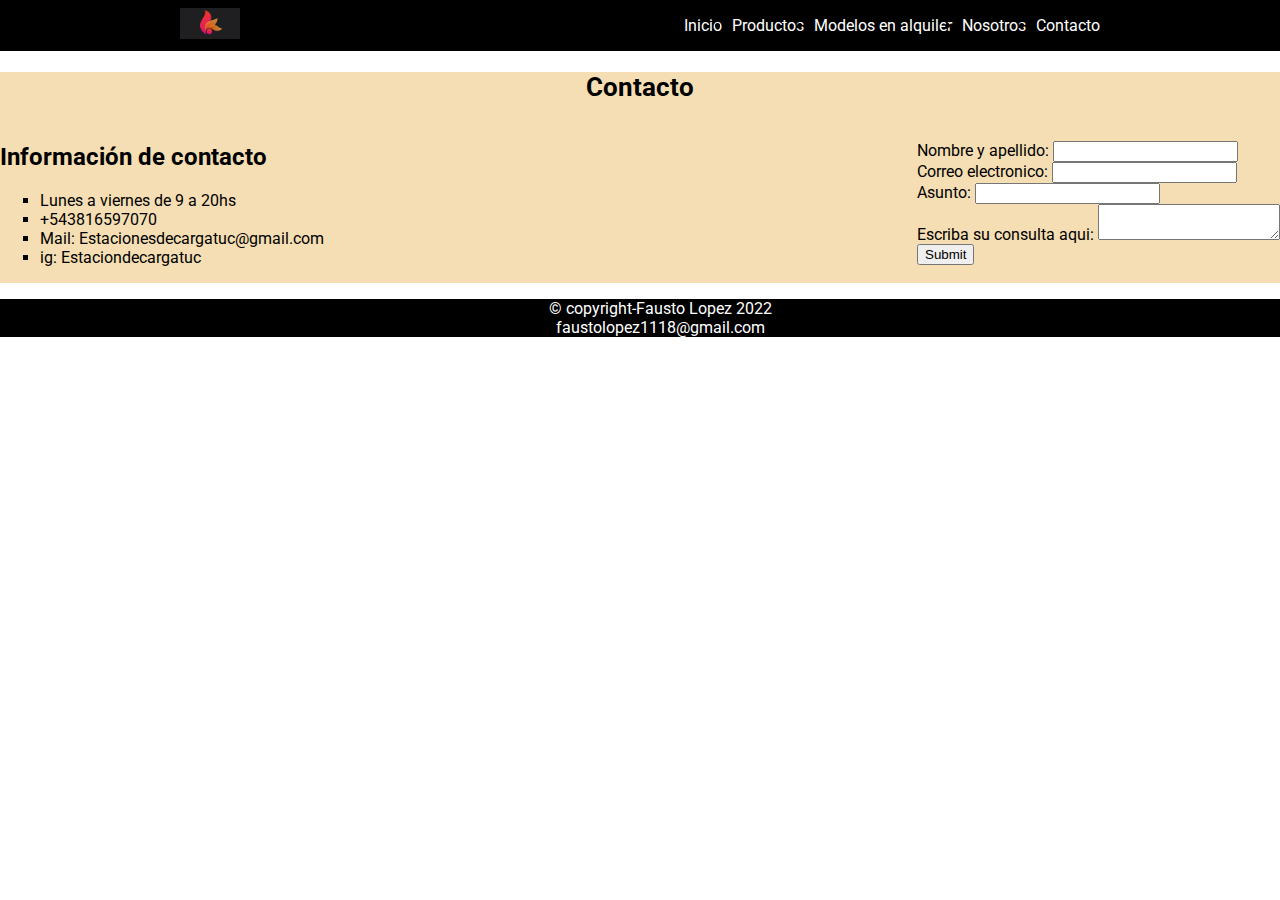
==== contacto.html @ af9494b2 "Primer commit" ====
<!DOCTYPE html>
<html lang="es">
<head>
    <meta charset="UTF-8">
    <meta name="viewport" content="width=device-width, initial-scale=1.0" />
    <title>Estaciones de carga tuc</title>
    <link href="css/estilos.css" rel="stylesheet"/>
    <link rel="preconnect" href="https://fonts.googleapis.com">
    <link rel="preconnect" href="https://fonts.gstatic.com" crossorigin>
    <link href="https://fonts.googleapis.com/css2?family=Roboto:wght@100;300;400&display=swap" rel="stylesheet">
</head>
<body>

    <header class="menu">
        <div class="logo">
            <img src="imagenes/logopagina.jpg" alt="logopagina" title="logopagina"/>
        </div>
        <nav class="menu-contenido">
            <ul>
                <li>
                    <a href="index.html">Inicio</a>
                </li>
                <li>
                    <a href="productos.html">Productos</a>
                </li>
                <li>
                    <a href="modelos_en_alquiler.html">Modelos en alquiler</a>
                </li>
                <li>    
                    <a href="nosotros.html">Nosotros</a>
                </li>
                <li>
                    <a href="#">Contacto</a>
                </li>
            </ul>
        </nav>
    </header>
    
    <main class="contacto">
        <div class="contacto-titulo">
            <h2>Contacto</h2>
        </div>
    
        <div class="contacto-todo">
            <div class="contacto-info">
                <h2>Información de contacto</h2>
                <ul>
                    <li>
                        Lunes a viernes de 9 a 20hs
                    </li>           
                    <li>
                        +543816597070
                    </li>      
                    <li>
                        Mail: Estacionesdecargatuc@gmail.com
                    </li>
                    <li>
                        ig: Estaciondecargatuc
                    </li>
                </ul>
            </div>
            
            <div class="formulario">
                <form action="#">
                    <div>
                        <label>
                            Nombre y apellido:
                            <input type="text"/>
                        </label>
                    </div>
                    <div>
                        <label>
                            Correo electronico:
                            <input type="email"/>
                        </label>
                    <div>
                        <label>
                            Asunto:
                            <input type="text"/>
                        </label>
                    </div>
                    <div>
                        Escriba su consulta aqui:
                        <textarea></textarea>
                    </div>
                    <div>
                        <label>
                            <input type="submit">
                        </label>
                    </div>    
                </form>
            </div>
        </div>
    </main>
    
    <footer>
        <ul>
            <li>© copyright-Fausto Lopez 2022</li>
            <li>
                <a href="mailto:faustolopez1118@gmail.com">faustolopez1118@gmail.com</a>
            </li>
        </ul>
    </footer>

</body>
</html>
---- css/estilos.css ----
html,
body {
margin: 0;
padding: 0;
font-family: 'Roboto', sans-serif;
}


.menu {
    width: 100%;
    background-color: black;
    display: flex;
}

.logo {
    width: 60px;
    margin: auto;
}

.menu img {
    width: 100%;
}

.menu ul {
    display: flex;
    column-gap: 10px;
}  

.menu-contenido {
    display: flex;
    flex: 1;
    align-items: center;
    justify-content: flex-end;
}

nav a {
    text-decoration: none;
    color: white;
}






.section-uno {
    background-color: white;
    color: black;
}

.titulo-uno {
    font-size: 20px;
    background-color: #232975;
    text-align: center;
    margin: auto;
}

.imagen-uno img {
    width: 100%;
}

.titulo-dos { 
    font-size: 15px;
    text-align: center;
}

.parrafo-uno {
    font-size: 15px;
    line-height: 17px;
    padding-left: 15px;
    padding-right: 15px;
}




.section-dos {
    background-color: #232975;
    color: white;
}

.titulo-tres {
    text-align: center;
    font-size: 18px;
}

.section-dos ul {
    font-size: 15px;
    list-style-type: none;
    line-height: 17px;
    padding-left: 15px;
    padding-right: 15px;
}



.section-tres {
    background-color: white;
    color: black;
    font-size: 17px;
    display: grid;
    grid-template-columns: 1fr 1fr;
    grid-template-rows: 1fr 1fr;
    grid-template-areas: "titulo imagen"
                        "servicio imagen";
}

.section-tres > div {
    display: flex;
    align-items: center;
}

.grid1 {
    grid-area: titulo;
}

.grid2 {
    grid-area: servicio;
}

.grid3 {
    grid-area: imagen;
}


.section-tres ul {
    font-size: 17px;
    list-style-type: square;
}



@media (min-width: 767px) {
    .menu-contenido {
        width: 100%;
        max-width: 500px;
        margin: auto;
        display: flex;
        flex: 1;
        align-items: center;
        justify-content: flex-end;
    }

    
    .titulo-dos { 
        font-size: 15px;
        text-align: center;
        width: 100%;
        max-width: 600px;
        margin: auto;
    }

    .parrafo-uno {
        font-size: 15px;
        line-height: 17px;
        width: 100%;
        max-width: 600px;
        margin: auto;
    }

    .section-tres {
        background-color: white;
        color: black;
        font-size: 17px;
        width: 100%;
        max-width: 600px;
        margin: auto;
        display: grid;
        grid-template-columns: 1fr 1fr;
        grid-template-rows: 1fr 1fr;
        grid-template-areas: "titulo imagen"
                            "servicio imagen";
    }
    
    .section-dos ul {
        font-size: 15px;
        list-style-type: none;
        line-height: 17px;
        width: 100%;
        max-width: 600px;
        margin: auto;
    }
}    

@media (min-width: 992px) {
    .menu-contenido {
        width: 100%;
        max-width: 500px;
        margin: auto;
        display: flex;
        flex: 1;
        align-items: center;
        justify-content: flex-end;
    }

    
    .titulo-dos { 
        font-size: 15px;
        text-align: center;
        width: 100%;
        max-width: 800px;
        margin: auto;
    }

    .parrafo-uno {
        font-size: 15px;
        line-height: 17px;
        width: 100%;
        max-width: 800px;
        margin: auto;
    }

    .section-tres {
        background-color: white;
        color: black;
        font-size: 17px;
        width: 100%;
        max-width: 800px;
        margin: auto;
        display: grid;
        grid-template-columns: 1fr 1fr;
        grid-template-rows: 1fr 1fr;
        grid-template-areas: "titulo imagen"
                            "servicio imagen";
    }
    
    .section-dos ul {
        font-size: 15px;
        list-style-type: none;
        line-height: 17px;
        width: 100%;
        max-width: 660px;
        margin: auto;
    }

}

@media (min-width: 1200px) {
    .menu-contenido {
        width: 100%;
        max-width: 500px;
        margin: auto;
        display: flex;
        flex: 1;
        align-items: center;
        justify-content: flex-end;
    }

    
    .titulo-dos { 
        font-size: 15px;
        text-align: center;
        width: 100%;
        max-width: 1000px;
        margin: auto;
    }

    .parrafo-uno {
        font-size: 15px;
        line-height: 17px;
        width: 100%;
        max-width: 1000px;
        margin: auto;
    }

    .section-tres {
        background-color: white;
        color: black;
        font-size: 17px;
        width: 100%;
        max-width: 1000px;
        margin: auto;
        display: grid;
        grid-template-columns: 1fr 1fr;
        grid-template-rows: 1fr 1fr;
        grid-template-areas: "titulo imagen"
                            "servicio imagen";
    }
    
    .section-dos ul {
        font-size: 15px;
        list-style-type: none;
        line-height: 17px;
        width: 100%;
        max-width: 860px;
        margin: auto;
    }
}





.section-productos {
    background-color: black;
}

.titulo-productos {
    background-color: #232975;
    color: white;
    font-size: 17px;
    text-align: center;
}

.productos {
    background-color: black;
    color: white;
    display: flex;
}

.productos li {
    list-style-type: square;
}






.alquiler {
    background-color: white;
}

.alquiler-titulo {
    background-color: #232975;
    color: white;
    font-size: 17px;
    text-align: center;
}

.alquiler-productos {
    background-color: white;
    color: black;
    display: flex;
}

.alquiler-productos li {
    list-style-type: square;
}




.nosotros {
    background-color: #232975;
}

.quienes {
    text-align: center;
    font-size: 17px;
    color: white;
}

.nosotros-uno {
    color: white;
    font-size: 17px;
}






.contacto {
    background-color: wheat;
}

.contacto-titulo {
    color: black;
    font-size: 17px;
    text-align: center;
}

.contacto-todo {
    display: flex;
    align-items: center;
}

.formulario {
    display: flex;
    justify-content: flex-end;
    flex: 1;
}

.contacto-info li {
    list-style-type: square;
}






footer {
    background-color: black;
    color: white; 
    text-align: center;
}

footer ul {
    list-style: none;
}

footer a {
    text-decoration: none;
    color: white;
}
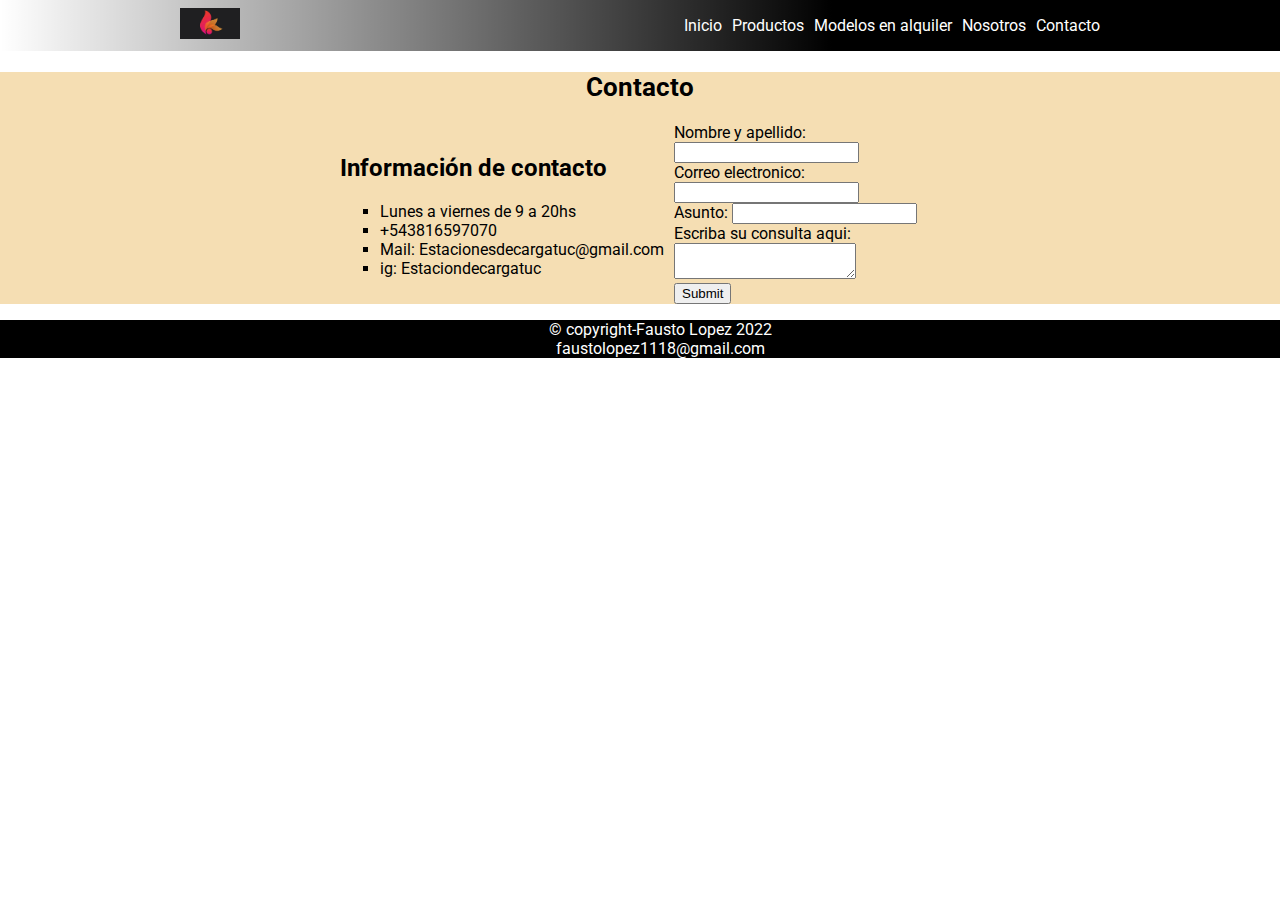
==== commit 79a7a647: "segunda pre entrega del proyecto final" ====
--- a/contacto.html
+++ b/contacto.html
@@ -4,10 +4,10 @@
     <meta charset="UTF-8">
     <meta name="viewport" content="width=device-width, initial-scale=1.0" />
     <title>Estaciones de carga tuc</title>
-    <link href="css/estilos.css" rel="stylesheet"/>
     <link rel="preconnect" href="https://fonts.googleapis.com">
     <link rel="preconnect" href="https://fonts.gstatic.com" crossorigin>
     <link href="https://fonts.googleapis.com/css2?family=Roboto:wght@100;300;400&display=swap" rel="stylesheet">
+    <link href="css/estilos.css" rel="stylesheet"/>
 </head>
 <body>
 
--- a/css/estilos.css
+++ b/css/estilos.css
@@ -8,8 +8,8 @@
 
 .menu {
     width: 100%;
-    background-color: black;
-    display: flex;
+    display: flex;
+    background-image: linear-gradient(to left, black 0%, black 35%, transparent 100%);
 }
 
 .logo {
@@ -24,6 +24,7 @@
 .menu ul {
     display: flex;
     column-gap: 10px;
+    list-style: none;
 }  
 
 .menu-contenido {
@@ -56,7 +57,15 @@
 }
 
 .imagen-uno img {
+    display: block;
+    transition:all 0.2s ease-in-out;
     width: 100%;
+    max-width: 400px;
+    margin: auto;
+}
+
+.imagen-uno img:hover {
+    transform: rotate(-12deg) scale(1.2);
 }
 
 .titulo-dos { 
@@ -85,6 +94,11 @@
 }
 
 .section-dos ul {
+    display:grid;
+    grid-template-columns: 1fr 1fr;
+    grid-template-rows: 1fr 1fr;
+    grid-column-gap: 25px;
+    grid-row-gap: 15px;
     font-size: 15px;
     list-style-type: none;
     line-height: 17px;
@@ -92,6 +106,10 @@
     padding-right: 15px;
 }
 
+.section-dos li {
+    color: #000;
+}
+
 
 
 .section-tres {
@@ -130,6 +148,56 @@
 
 
 
+
+.nosotros {
+    background-color: #232975;
+}
+
+.quienes {
+    text-align: center;
+    font-size: 17px;
+    color: white;
+}
+
+.nosotros-uno {
+    color: white;
+    font-size: 17px;
+    text-align: center;
+}
+
+
+
+
+
+.contacto {
+    background-color: wheat;
+}
+
+.contacto-titulo {
+    color: black;
+    font-size: 17px;
+    text-align: center;
+}
+
+.contacto-todo {
+    display: flex;
+    align-items: center;
+    margin: auto;
+}
+
+.formulario {
+    display: flex;
+    justify-content: flex-end;
+    flex: 1;
+}
+
+.contacto-info li {
+    list-style-type: square;
+    padding-right: 10px;
+}
+
+
+
 @media (min-width: 767px) {
     .menu-contenido {
         width: 100%;
@@ -140,7 +208,6 @@
         align-items: center;
         justify-content: flex-end;
     }
-
     
     .titulo-dos { 
         font-size: 15px;
@@ -193,6 +260,17 @@
         justify-content: flex-end;
     }
 
+    .section-uno-abajo {
+        display: flex;
+        justify-content: center;
+        margin-left: 20px;
+        margin-right: 20px;
+    }
+
+    .section-uno-abajodos {
+        display: flex;
+        flex-direction: column;
+    }
     
     .titulo-dos { 
         font-size: 15px;
@@ -233,6 +311,13 @@
         margin: auto;
     }
 
+    .contacto-todo {
+        width: 100%;
+        max-width: 600px;
+        margin: auto;
+    }
+
+
 }
 
 @media (min-width: 1200px) {
@@ -291,7 +376,7 @@
 
 
 
-.section-productos {
+/* .section-productos {
     background-color: black;
 }
 
@@ -310,14 +395,14 @@
 
 .productos li {
     list-style-type: square;
-}
-
-
-
-
-
-
-.alquiler {
+} */
+
+
+
+
+
+
+/* .alquiler {
     background-color: white;
 }
 
@@ -336,55 +421,7 @@
 
 .alquiler-productos li {
     list-style-type: square;
-}
-
-
-
-
-.nosotros {
-    background-color: #232975;
-}
-
-.quienes {
-    text-align: center;
-    font-size: 17px;
-    color: white;
-}
-
-.nosotros-uno {
-    color: white;
-    font-size: 17px;
-}
-
-
-
-
-
-
-.contacto {
-    background-color: wheat;
-}
-
-.contacto-titulo {
-    color: black;
-    font-size: 17px;
-    text-align: center;
-}
-
-.contacto-todo {
-    display: flex;
-    align-items: center;
-}
-
-.formulario {
-    display: flex;
-    justify-content: flex-end;
-    flex: 1;
-}
-
-.contacto-info li {
-    list-style-type: square;
-}
+} */
 
 
 
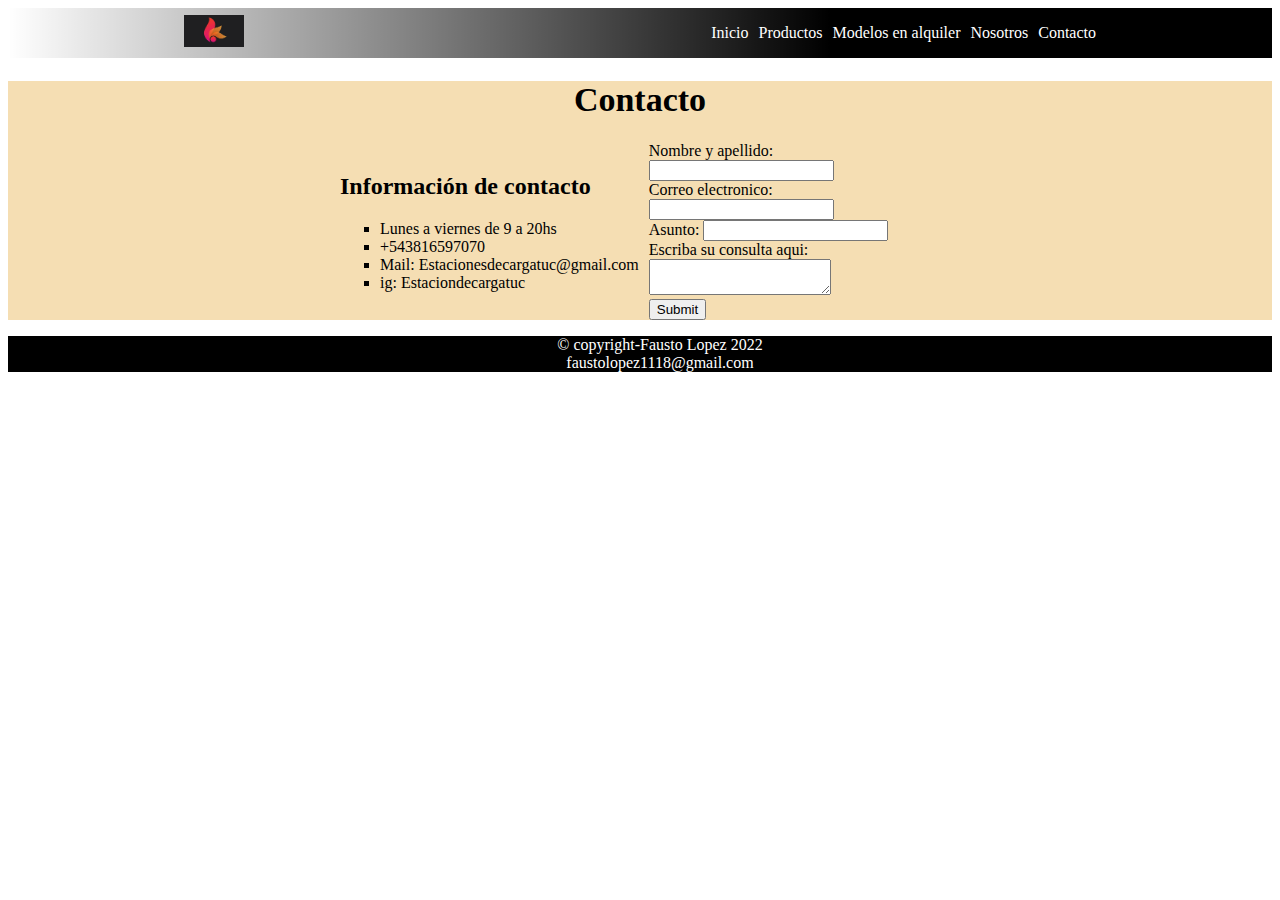
==== commit c35c0e02: "sass y seo" ====
--- a/contacto.html
+++ b/contacto.html
@@ -3,7 +3,12 @@
 <head>
     <meta charset="UTF-8">
     <meta name="viewport" content="width=device-width, initial-scale=1.0" />
-    <title>Estaciones de carga tuc</title>
+
+    <meta name="keywords" content="Estacion, celular, carga, bateria, " />
+    <meta name="description" content="" />
+
+    <title>Contacto | Estacionesdecargatuc</title>
+
     <link rel="preconnect" href="https://fonts.googleapis.com">
     <link rel="preconnect" href="https://fonts.gstatic.com" crossorigin>
     <link href="https://fonts.googleapis.com/css2?family=Roboto:wght@100;300;400&display=swap" rel="stylesheet">
@@ -37,60 +42,62 @@
     </header>
     
     <main class="contacto">
-        <div class="contacto-titulo">
-            <h2>Contacto</h2>
-        </div>
-    
-        <div class="contacto-todo">
-            <div class="contacto-info">
-                <h2>Información de contacto</h2>
-                <ul>
-                    <li>
-                        Lunes a viernes de 9 a 20hs
-                    </li>           
-                    <li>
-                        +543816597070
-                    </li>      
-                    <li>
-                        Mail: Estacionesdecargatuc@gmail.com
-                    </li>
-                    <li>
-                        ig: Estaciondecargatuc
-                    </li>
-                </ul>
+        <section>
+            <div class="contacto-titulo">
+                <h1>Contacto</h1>
             </div>
-            
-            <div class="formulario">
-                <form action="#">
-                    <div>
-                        <label>
-                            Nombre y apellido:
-                            <input type="text"/>
-                        </label>
-                    </div>
-                    <div>
-                        <label>
-                            Correo electronico:
-                            <input type="email"/>
-                        </label>
-                    <div>
-                        <label>
-                            Asunto:
-                            <input type="text"/>
-                        </label>
-                    </div>
-                    <div>
-                        Escriba su consulta aqui:
-                        <textarea></textarea>
-                    </div>
-                    <div>
-                        <label>
-                            <input type="submit">
-                        </label>
-                    </div>    
-                </form>
+        
+            <div class="contacto-todo">
+                <div class="contacto-info">
+                    <h2>Información de contacto</h2>
+                    <ul>
+                        <li>
+                            Lunes a viernes de 9 a 20hs
+                        </li>           
+                        <li>
+                            +543816597070
+                        </li>      
+                        <li>
+                            Mail: Estacionesdecargatuc@gmail.com
+                        </li>
+                        <li>
+                            ig: Estaciondecargatuc
+                        </li>
+                    </ul>
+                </div>
+                
+                <div class="formulario">
+                    <form action="#">
+                        <div>
+                            <label>
+                                Nombre y apellido:
+                                <input type="text"/>
+                            </label>
+                        </div>
+                        <div>
+                            <label>
+                                Correo electronico:
+                                <input type="email"/>
+                            </label>
+                        <div>
+                            <label>
+                                Asunto:
+                                <input type="text"/>
+                            </label>
+                        </div>
+                        <div>
+                            Escriba su consulta aqui:
+                            <textarea></textarea>
+                        </div>
+                        <div>
+                            <label>
+                                <input type="submit">
+                            </label>
+                        </div>    
+                    </form>
+                </div>
             </div>
-        </div>
+        </section>
     </main>
     
     <footer>
--- a/css/estilos.css
+++ b/css/estilos.css
@@ -1,446 +1,204 @@
-html,
-body {
-margin: 0;
-padding: 0;
-font-family: 'Roboto', sans-serif;
-}
-
-
-.menu {
-    width: 100%;
-    display: flex;
-    background-image: linear-gradient(to left, black 0%, black 35%, transparent 100%);
-}
-
-.logo {
-    width: 60px;
-    margin: auto;
-}
-
-.menu img {
-    width: 100%;
-}
-
-.menu ul {
-    display: flex;
-    column-gap: 10px;
-    list-style: none;
-}  
-
-.menu-contenido {
-    display: flex;
-    flex: 1;
-    align-items: center;
-    justify-content: flex-end;
-}
-
-nav a {
-    text-decoration: none;
-    color: white;
-}
-
-
-
-
-
-
-.section-uno {
-    background-color: white;
-    color: black;
-}
-
-.titulo-uno {
-    font-size: 20px;
-    background-color: #232975;
-    text-align: center;
-    margin: auto;
-}
-
-.imagen-uno img {
-    display: block;
-    transition:all 0.2s ease-in-out;
-    width: 100%;
-    max-width: 400px;
-    margin: auto;
-}
-
-.imagen-uno img:hover {
-    transform: rotate(-12deg) scale(1.2);
-}
-
-.titulo-dos { 
-    font-size: 15px;
-    text-align: center;
-}
-
-.parrafo-uno {
-    font-size: 15px;
-    line-height: 17px;
-    padding-left: 15px;
-    padding-right: 15px;
-}
-
-
-
-
-.section-dos {
-    background-color: #232975;
-    color: white;
-}
-
-.titulo-tres {
-    text-align: center;
-    font-size: 18px;
-}
-
-.section-dos ul {
-    display:grid;
-    grid-template-columns: 1fr 1fr;
-    grid-template-rows: 1fr 1fr;
-    grid-column-gap: 25px;
-    grid-row-gap: 15px;
-    font-size: 15px;
-    list-style-type: none;
-    line-height: 17px;
-    padding-left: 15px;
-    padding-right: 15px;
-}
-
-.section-dos li {
-    color: #000;
-}
-
-
-
-.section-tres {
-    background-color: white;
-    color: black;
-    font-size: 17px;
-    display: grid;
-    grid-template-columns: 1fr 1fr;
-    grid-template-rows: 1fr 1fr;
-    grid-template-areas: "titulo imagen"
-                        "servicio imagen";
-}
-
-.section-tres > div {
-    display: flex;
-    align-items: center;
-}
-
-.grid1 {
-    grid-area: titulo;
-}
-
-.grid2 {
-    grid-area: servicio;
-}
-
-.grid3 {
-    grid-area: imagen;
-}
-
-
-.section-tres ul {
-    font-size: 17px;
-    list-style-type: square;
-}
-
-
-
-
-.nosotros {
-    background-color: #232975;
-}
-
-.quienes {
-    text-align: center;
-    font-size: 17px;
-    color: white;
-}
-
-.nosotros-uno {
-    color: white;
-    font-size: 17px;
-    text-align: center;
-}
-
-
-
-
-
-.contacto {
-    background-color: wheat;
-}
-
-.contacto-titulo {
-    color: black;
-    font-size: 17px;
-    text-align: center;
-}
-
-.contacto-todo {
-    display: flex;
-    align-items: center;
-    margin: auto;
-}
-
-.formulario {
-    display: flex;
-    justify-content: flex-end;
-    flex: 1;
-}
-
-.contacto-info li {
-    list-style-type: square;
-    padding-right: 10px;
-}
-
-
-
-@media (min-width: 767px) {
-    .menu-contenido {
-        width: 100%;
-        max-width: 500px;
-        margin: auto;
-        display: flex;
-        flex: 1;
-        align-items: center;
-        justify-content: flex-end;
-    }
-    
-    .titulo-dos { 
-        font-size: 15px;
-        text-align: center;
-        width: 100%;
-        max-width: 600px;
-        margin: auto;
-    }
-
-    .parrafo-uno {
-        font-size: 15px;
-        line-height: 17px;
-        width: 100%;
-        max-width: 600px;
-        margin: auto;
-    }
-
-    .section-tres {
-        background-color: white;
-        color: black;
-        font-size: 17px;
-        width: 100%;
-        max-width: 600px;
-        margin: auto;
-        display: grid;
-        grid-template-columns: 1fr 1fr;
-        grid-template-rows: 1fr 1fr;
-        grid-template-areas: "titulo imagen"
-                            "servicio imagen";
-    }
-    
-    .section-dos ul {
-        font-size: 15px;
-        list-style-type: none;
-        line-height: 17px;
-        width: 100%;
-        max-width: 600px;
-        margin: auto;
-    }
-}    
-
-@media (min-width: 992px) {
-    .menu-contenido {
-        width: 100%;
-        max-width: 500px;
-        margin: auto;
-        display: flex;
-        flex: 1;
-        align-items: center;
-        justify-content: flex-end;
-    }
-
-    .section-uno-abajo {
-        display: flex;
-        justify-content: center;
-        margin-left: 20px;
-        margin-right: 20px;
-    }
-
-    .section-uno-abajodos {
-        display: flex;
-        flex-direction: column;
-    }
-    
-    .titulo-dos { 
-        font-size: 15px;
-        text-align: center;
-        width: 100%;
-        max-width: 800px;
-        margin: auto;
-    }
-
-    .parrafo-uno {
-        font-size: 15px;
-        line-height: 17px;
-        width: 100%;
-        max-width: 800px;
-        margin: auto;
-    }
-
-    .section-tres {
-        background-color: white;
-        color: black;
-        font-size: 17px;
-        width: 100%;
-        max-width: 800px;
-        margin: auto;
-        display: grid;
-        grid-template-columns: 1fr 1fr;
-        grid-template-rows: 1fr 1fr;
-        grid-template-areas: "titulo imagen"
-                            "servicio imagen";
-    }
-    
-    .section-dos ul {
-        font-size: 15px;
-        list-style-type: none;
-        line-height: 17px;
-        width: 100%;
-        max-width: 660px;
-        margin: auto;
-    }
-
-    .contacto-todo {
-        width: 100%;
-        max-width: 600px;
-        margin: auto;
-    }
-
-
-}
-
-@media (min-width: 1200px) {
-    .menu-contenido {
-        width: 100%;
-        max-width: 500px;
-        margin: auto;
-        display: flex;
-        flex: 1;
-        align-items: center;
-        justify-content: flex-end;
-    }
-
-    
-    .titulo-dos { 
-        font-size: 15px;
-        text-align: center;
-        width: 100%;
-        max-width: 1000px;
-        margin: auto;
-    }
-
-    .parrafo-uno {
-        font-size: 15px;
-        line-height: 17px;
-        width: 100%;
-        max-width: 1000px;
-        margin: auto;
-    }
-
-    .section-tres {
-        background-color: white;
-        color: black;
-        font-size: 17px;
-        width: 100%;
-        max-width: 1000px;
-        margin: auto;
-        display: grid;
-        grid-template-columns: 1fr 1fr;
-        grid-template-rows: 1fr 1fr;
-        grid-template-areas: "titulo imagen"
-                            "servicio imagen";
-    }
-    
-    .section-dos ul {
-        font-size: 15px;
-        list-style-type: none;
-        line-height: 17px;
-        width: 100%;
-        max-width: 860px;
-        margin: auto;
-    }
-}
-
-
-
-
-
-/* .section-productos {
-    background-color: black;
-}
-
-.titulo-productos {
-    background-color: #232975;
-    color: white;
-    font-size: 17px;
-    text-align: center;
-}
-
-.productos {
-    background-color: black;
-    color: white;
-    display: flex;
-}
-
-.productos li {
-    list-style-type: square;
-} */
-
-
-
-
-
-
-/* .alquiler {
-    background-color: white;
-}
-
-.alquiler-titulo {
-    background-color: #232975;
-    color: white;
-    font-size: 17px;
-    text-align: center;
-}
-
-.alquiler-productos {
-    background-color: white;
-    color: black;
-    display: flex;
-}
-
-.alquiler-productos li {
-    list-style-type: square;
-} */
-
-
-
-
-
-
-footer {
-    background-color: black;
-    color: white; 
-    text-align: center;
-}
-
-footer ul {
-    list-style: none;
-}
-
-footer a {
-    text-decoration: none;
-    color: white;
-}
-
-
+.menu {
+  width: 100%;
+  display: flex;
+  background-image: linear-gradient(to left, black 0%, black 35%, transparent 100%); }
+  .menu .logo {
+    width: 60px;
+    margin: auto; }
+    .menu .logo img {
+      width: 100%; }
+  .menu .menu-contenido {
+    display: flex;
+    flex: 1;
+    align-items: center;
+    justify-content: flex-end; }
+    .menu .menu-contenido ul {
+      display: flex;
+      column-gap: 10px;
+      list-style: none; }
+    .menu .menu-contenido a {
+      text-decoration: none;
+      color: white; }
+
+.section-uno {
+  background-color: white;
+  color: black; }
+  .section-uno .titulo-uno {
+    font-size: 20px;
+    background-color: #232975;
+    text-align: center;
+    margin: auto; }
+  .section-uno .section-uno-abajo .imagen-uno img {
+    display: block;
+    transition: all 0.2s ease-in-out;
+    width: 100%;
+    max-width: 400px;
+    margin: auto; }
+    .section-uno .section-uno-abajo .imagen-uno img:hover {
+      transform: rotate(-12deg) scale(1.2); }
+  .section-uno .section-uno-abajo .titulo-dos {
+    font-size: 15px;
+    text-align: center; }
+  .section-uno .section-uno-abajo .parrafo-uno {
+    font-size: 15px;
+    line-height: 17px;
+    padding-left: 15px;
+    padding-right: 15px; }
+
+.section-dos {
+  background-color: #232975;
+  color: white; }
+  .section-dos .titulo-tres {
+    text-align: center;
+    font-size: 18px; }
+  .section-dos ul {
+    display: grid;
+    grid-template-columns: 1fr 1fr;
+    grid-template-rows: 1fr 1fr;
+    grid-column-gap: 25px;
+    grid-row-gap: 15px;
+    font-size: 15px;
+    list-style-type: none;
+    line-height: 17px;
+    padding-left: 15px;
+    padding-right: 15px; }
+  .section-dos li {
+    color: black; }
+
+.section-tres {
+  background-color: white;
+  color: black;
+  font-size: 17px;
+  display: grid;
+  grid-template-columns: 1fr 1fr;
+  grid-template-rows: 1fr 1fr;
+  grid-template-areas: "titulo imagen"+ "servicio imagen"; }
+  .section-tres div {
+    display: flex;
+    align-items: center; }
+  .section-tres .grid1 {
+    grid-area: titulo; }
+  .section-tres .grid2 {
+    grid-area: servicio; }
+  .section-tres .grid3 {
+    grid-area: imagen; }
+  .section-tres ul {
+    font-size: 17px;
+    list-style-type: square; }
+
+.nosotros {
+  background-color: #232975; }
+  .nosotros .quienes {
+    text-align: center;
+    font-size: 17px;
+    color: white; }
+  .nosotros .nosotros-uno {
+    color: white;
+    font-size: 17px;
+    text-align: center; }
+
+.contacto {
+  background-color: wheat; }
+  .contacto .contacto-titulo {
+    color: black;
+    font-size: 17px;
+    text-align: center; }
+  .contacto .contacto-todo {
+    display: flex;
+    align-items: center;
+    margin: auto; }
+    .contacto .contacto-todo .formulario {
+      display: flex;
+      justify-content: flex-end;
+      flex: 1; }
+    .contacto .contacto-todo .contacto-info li {
+      list-style-type: square;
+      padding-right: 10px; }
+
+footer {
+  background-color: black;
+  color: white;
+  text-align: center; }
+  footer ul {
+    list-style: none; }
+  footer a {
+    text-decoration: none;
+    color: white; }
+
+@media (min-width: 767px) {
+  .menu-contenido {
+    width: 100%;
+    max-width: 600px;
+    margin: auto; }
+  .titulo-dos {
+    width: 100%;
+    max-width: 600px;
+    margin: auto; }
+  .parrafo-uno {
+    width: 100%;
+    max-width: 600px;
+    margin: auto; }
+  .section-tres {
+    width: 100%;
+    max-width: 600px;
+    margin: auto; }
+  .section-dos ul {
+    width: 100%;
+    max-width: 600px;
+    margin: auto; } }
+
+@media (min-width: 992px) {
+  .menu-contenido {
+    width: 100%;
+    max-width: 500px;
+    margin: auto; }
+  .section-uno-abajo {
+    display: flex;
+    justify-content: center;
+    margin-left: 20px;
+    margin-right: 20px; }
+  .section-uno-abajodos {
+    display: flex;
+    flex-direction: column; }
+  .titulo-dos {
+    width: 100%;
+    max-width: 800px;
+    margin: auto; }
+  .parrafo-uno {
+    width: 100%;
+    max-width: 800px;
+    margin: auto; }
+  .section-tres {
+    width: 100%;
+    max-width: 800px;
+    margin: auto; }
+  .section-dos ul {
+    width: 100%;
+    max-width: 660px;
+    margin: auto; }
+  .contacto-todo {
+    width: 100%;
+    max-width: 600px; } }
+
+@media (min-width: 1200px) {
+  .menu-contenido {
+    width: 100%;
+    max-width: 500px;
+    margin: auto; }
+  .titulo-dos {
+    width: 100%;
+    max-width: 1000px;
+    margin: auto; }
+  .parrafo-uno {
+    width: 100%;
+    max-width: 1000px;
+    margin: auto; }
+  .section-tres {
+    width: 100%;
+    max-width: 1000px;
+    margin: auto; }
+  .section-dos ul {
+    width: 100%;
+    max-width: 860px;
+    margin: auto; } }
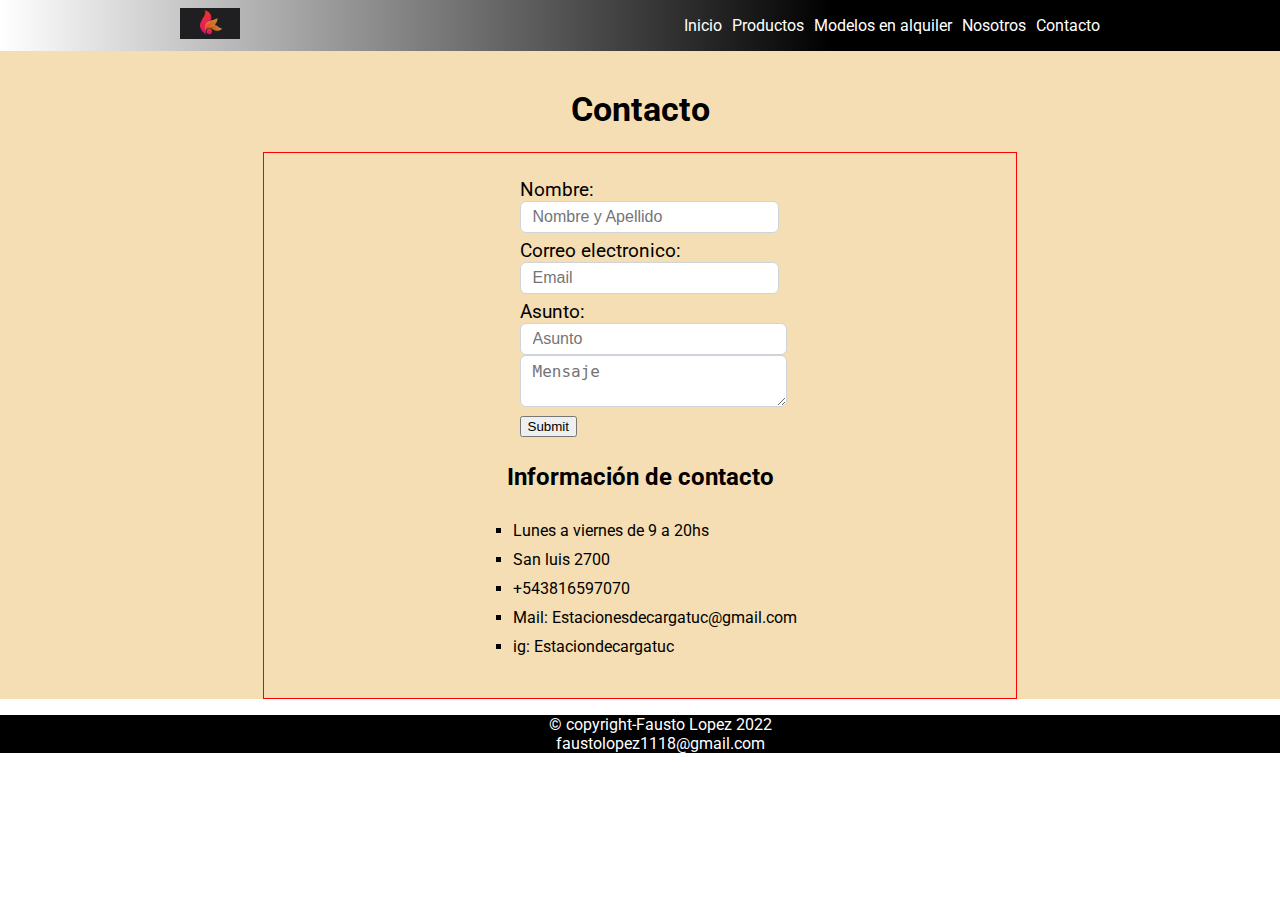
==== commit c4b8f985: "tercera entrega proyecto final" ====
--- a/contacto.html
+++ b/contacto.html
@@ -5,7 +5,7 @@
     <meta name="viewport" content="width=device-width, initial-scale=1.0" />
 
     <meta name="keywords" content="Estacion, celular, carga, bateria, " />
-    <meta name="description" content="" />
+    <meta name="description" content="Soluciones modernas para tus clientes, para cualquier tipo de eventos" />
 
     <title>Contacto | Estacionesdecargatuc</title>
 
@@ -41,8 +41,8 @@
         </nav>
     </header>
     
-    <main class="contacto">
-        <section>
+    <main>
+        <section  class="contacto">
             <div class="contacto-titulo">
                 <h1>Contacto</h1>
             </div>
@@ -53,7 +53,10 @@
                     <ul>
                         <li>
                             Lunes a viernes de 9 a 20hs
-                        </li>           
+                        </li> 
+                        <li>
+                            San luis 2700
+                        </li>          
                         <li>
                             +543816597070
                         </li>      
@@ -70,24 +73,21 @@
                     <form action="#">
                         <div>
                             <label>
-                                Nombre y apellido:
-                                <input type="text"/>
+                                Nombre:
+                                <input type="text" class=form-control placeholder="Nombre y Apellido" name="nombre"/>
                             </label>
                         </div>
                         <div>
                             <label>
                                 Correo electronico:
-                                <input type="email"/>
+                                <input type="email" class=form-control placeholder="Email" name="email"/>
                             </label>
                         <div>
                             <label>
                                 Asunto:
-                                <input type="text"/>
+                                <input type="text" class=form-control placeholder="Asunto" name="asunto"/>
+                                <textarea class=form-control placeholder="Mensaje" name="mensaje"></textarea>
                             </label>
-                        </div>
-                        <div>
-                            Escriba su consulta aqui:
-                            <textarea></textarea>
                         </div>
                         <div>
                             <label>
--- a/css/estilos.css
+++ b/css/estilos.css
@@ -1,3 +1,9 @@
+html,
+body {
+  margin: 0;
+  padding: 0;
+  font-family: 'Roboto', sans-serif; }
+
 .menu {
   width: 100%;
   display: flex;
@@ -99,22 +105,39 @@
     text-align: center; }
 
 .contacto {
-  background-color: wheat; }
+  background-color: wheat;
+  display: flex;
+  flex-direction: column; }
   .contacto .contacto-titulo {
     color: black;
     font-size: 17px;
-    text-align: center; }
+    text-align: center;
+    margin-top: 15px; }
   .contacto .contacto-todo {
-    display: flex;
+    border: 1px solid red;
+    display: flex;
+    flex-direction: column-reverse;
     align-items: center;
-    margin: auto; }
-    .contacto .contacto-todo .formulario {
-      display: flex;
-      justify-content: flex-end;
-      flex: 1; }
+    justify-content: center;
+    padding: 2% 2%; }
+    .contacto .contacto-todo .formulario label {
+      font-size: larger;
+      display: inline-block;
+      margin-bottom: 6px; }
+    .contacto .contacto-todo .form-control {
+      padding: 0.375rem 0.75rem;
+      font-size: 1rem;
+      border: 1px solid #ced4da;
+      border-radius: 0.375rem;
+      display: block;
+      width: 100%; }
+    .contacto .contacto-todo .contacto-info h2 {
+      padding-bottom: 10px;
+      text-align: center; }
     .contacto .contacto-todo .contacto-info li {
       list-style-type: square;
-      padding-right: 10px; }
+      padding-right: 10px;
+      margin: 10px; }
 
 footer {
   background-color: black;
@@ -179,7 +202,8 @@
     margin: auto; }
   .contacto-todo {
     width: 100%;
-    max-width: 600px; } }
+    max-width: 700px;
+    margin: auto; } }
 
 @media (min-width: 1200px) {
   .menu-contenido {
